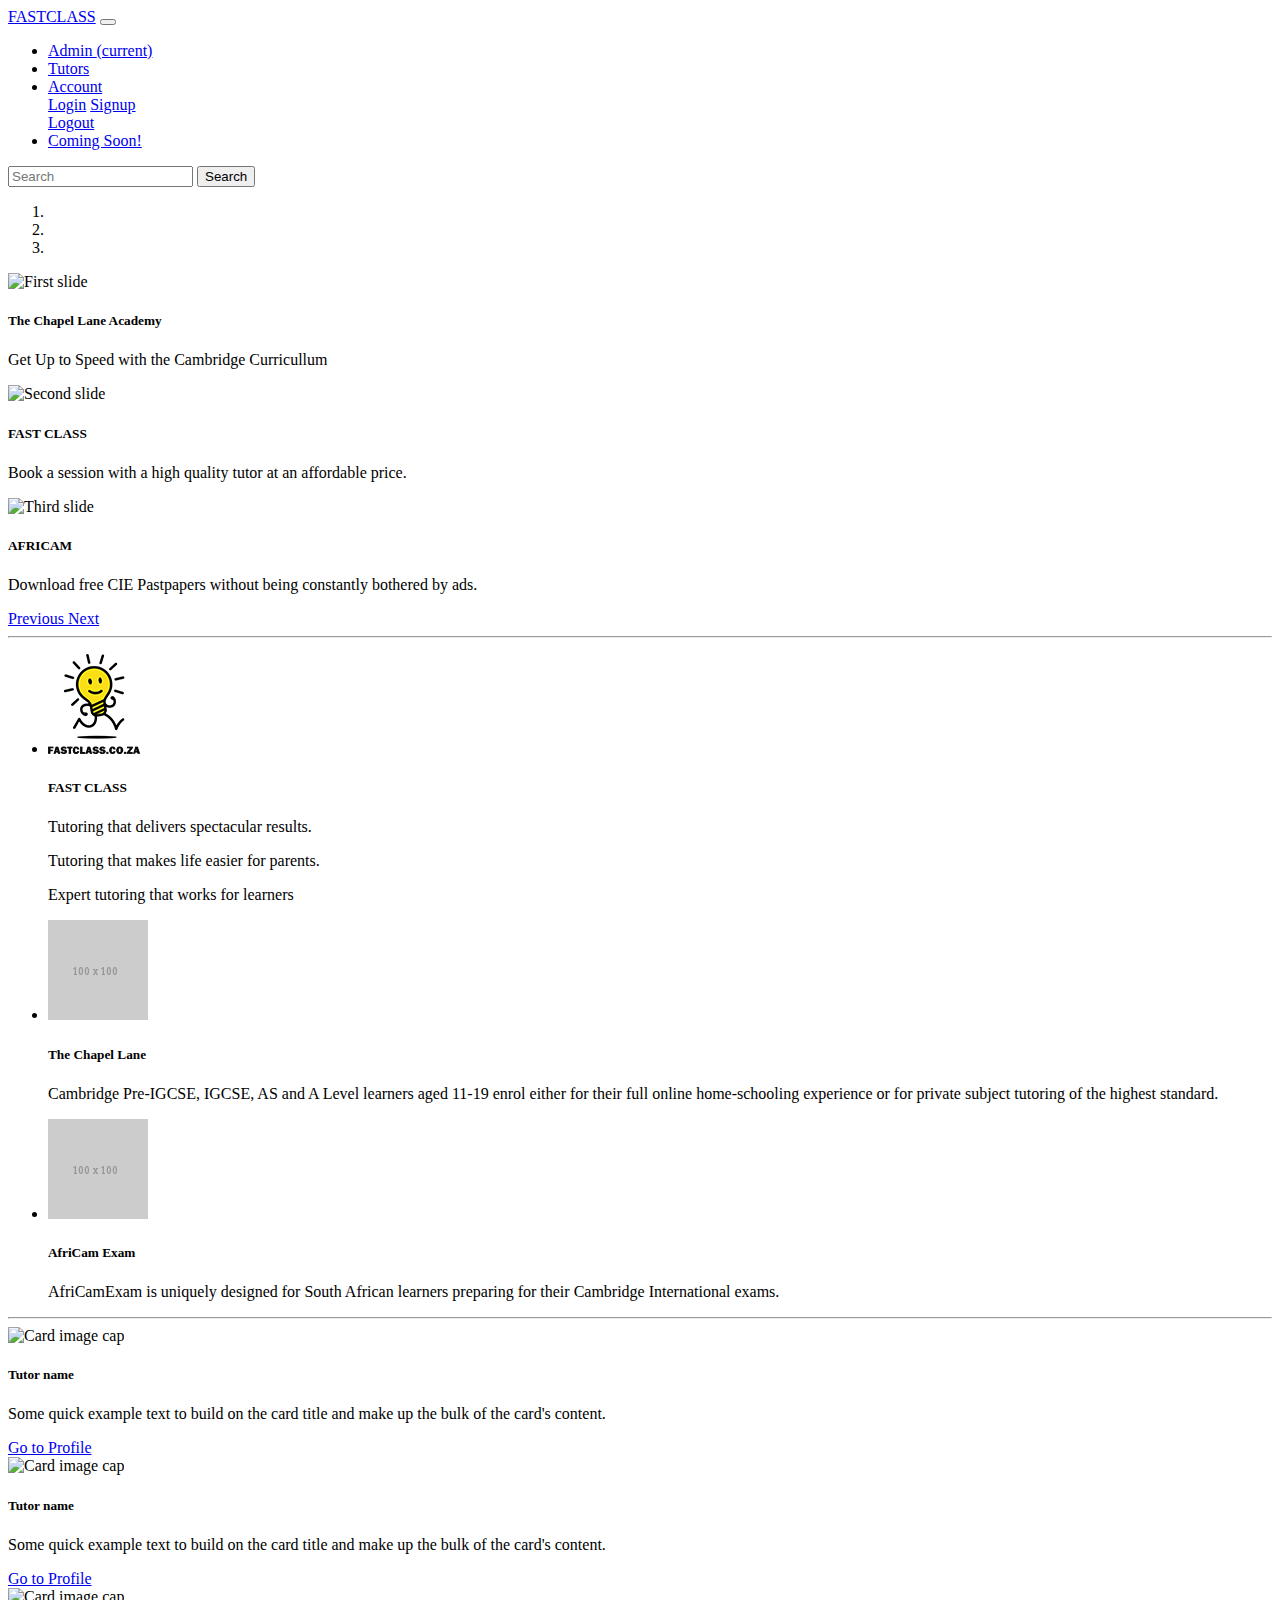
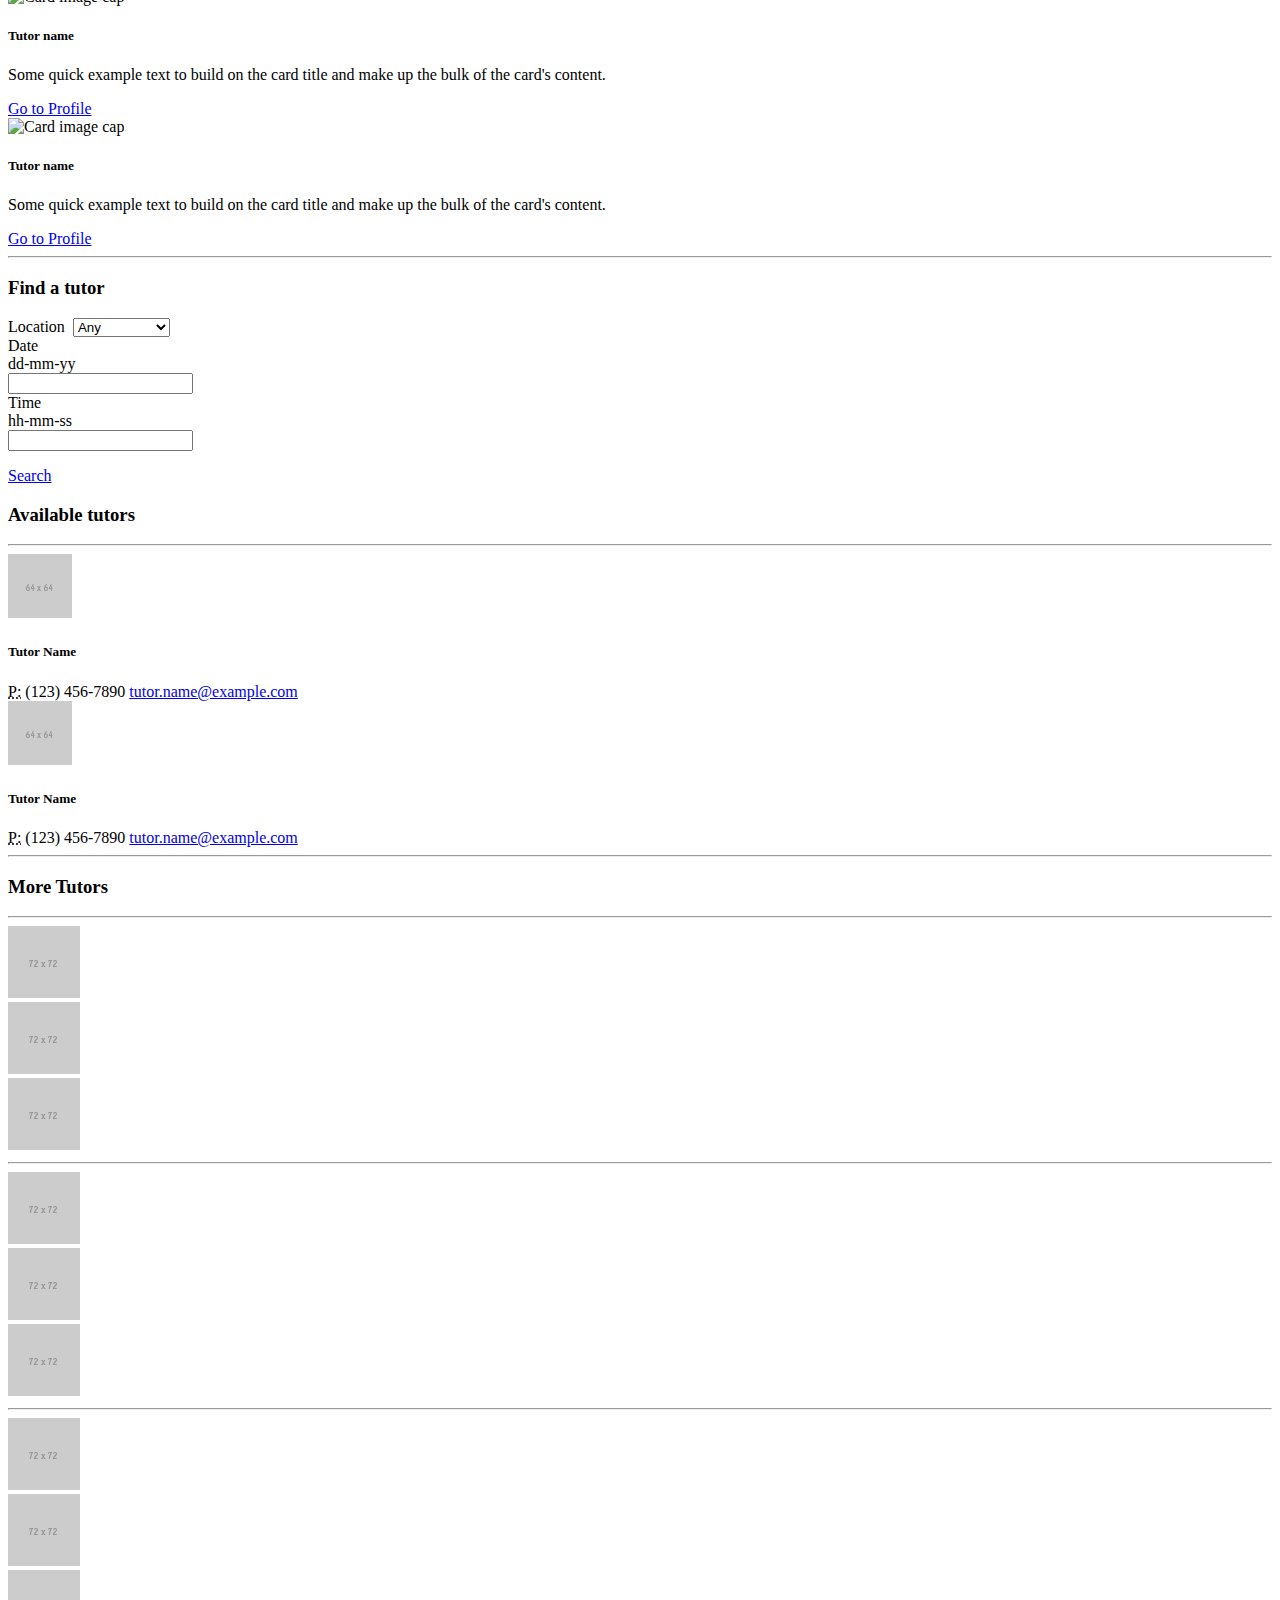
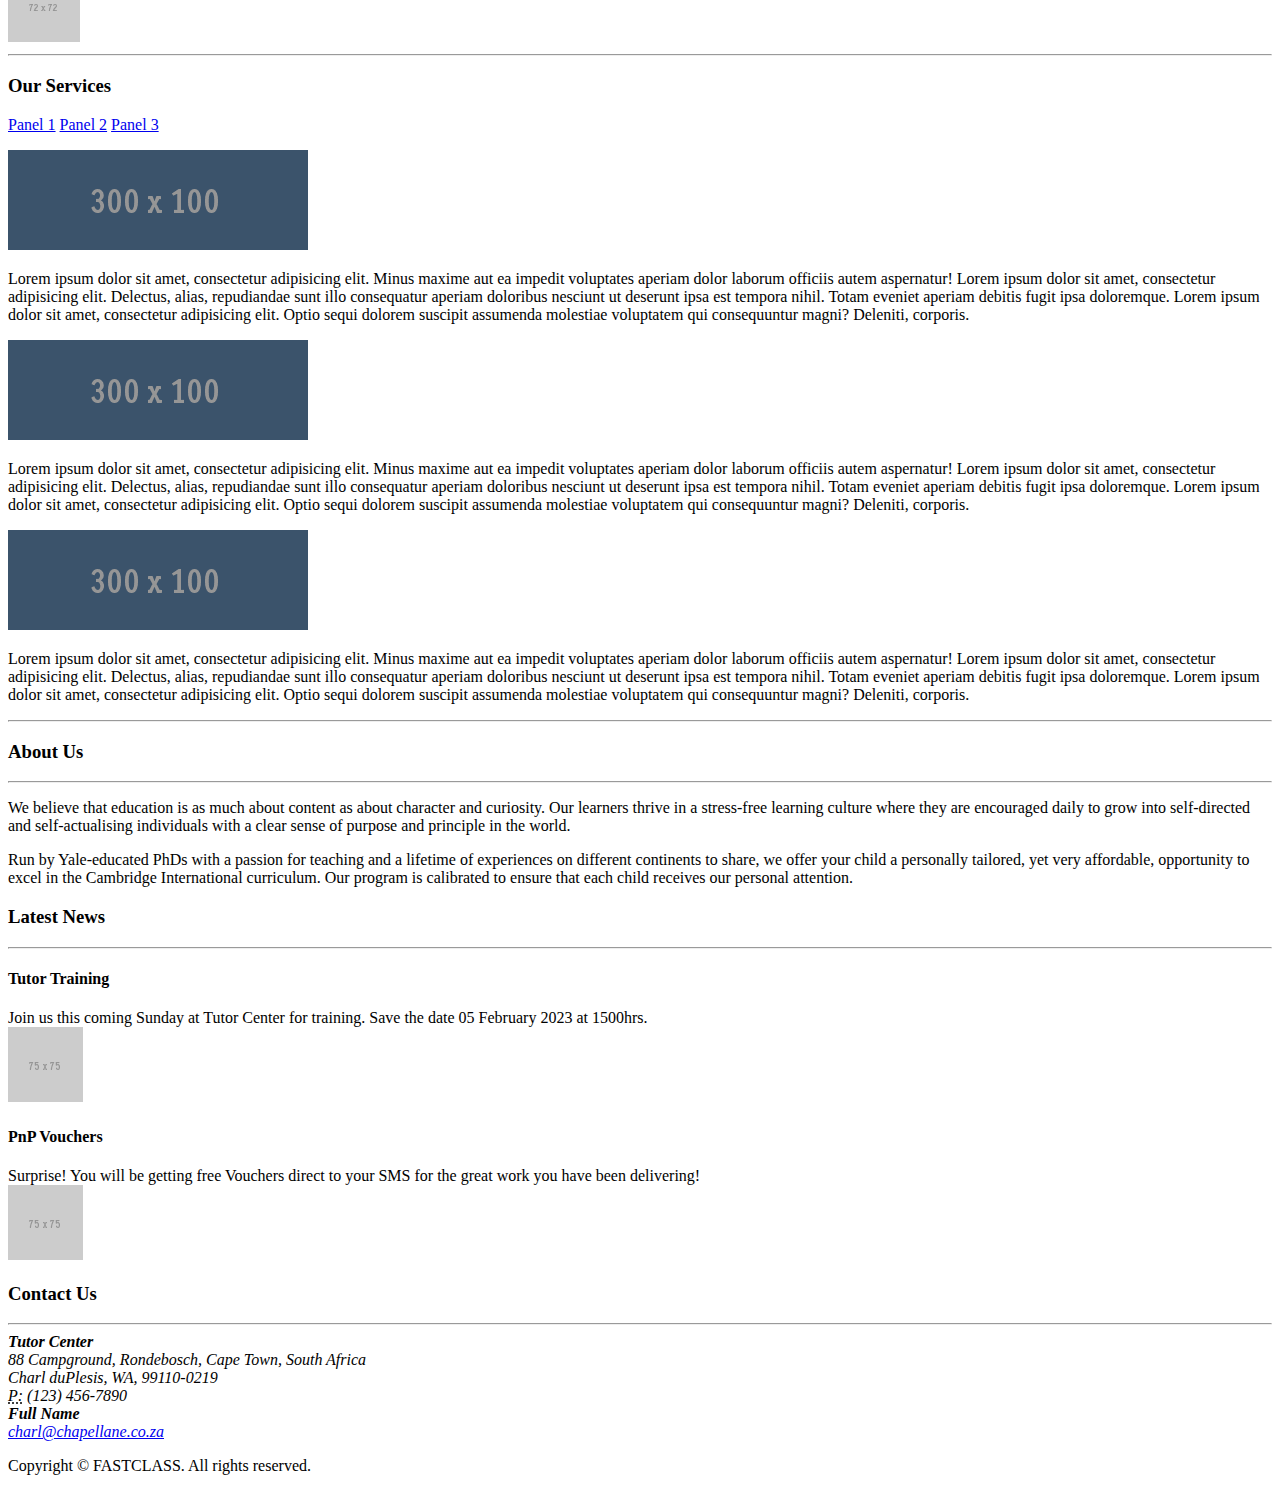
==== index.html @ 72c5eef6 "Rename index.html.html to index.html" ====
<!DOCTYPE html>
<html lang="en">
  <head>
    <meta charset="utf-8">
    <meta http-equiv="X-UA-Compatible" content="IE=edge">
    <meta name="viewport" content="width=device-width, initial-scale=1">
    <title>FAST CLASS TUTOR MANAGER</title>
    <!-- Bootstrap -->
    <link href="../css/bootstrap-4.4.1.css" rel="stylesheet">
  </head>
  <body>
    <nav class="navbar navbar-expand-lg navbar-dark bg-dark">
      <a class="navbar-brand" href="#">FASTCLASS</a>
      <button class="navbar-toggler" type="button" data-toggle="collapse" data-target="#navbarSupportedContent" aria-controls="navbarSupportedContent" aria-expanded="false" aria-label="Toggle navigation">
      <span class="navbar-toggler-icon"></span>
      </button>
      <div class="collapse navbar-collapse" id="navbarSupportedContent">
        <ul class="navbar-nav mr-auto">
          <li class="nav-item active">
            <a class="nav-link" href="#">Admin <span class="sr-only">(current)</span></a>
          </li>
          <li class="nav-item">
            <a class="nav-link" href="#">Tutors</a>
          </li>
          <li class="nav-item dropdown">
            <a class="nav-link dropdown-toggle" href="#" id="navbarDropdown" role="button" data-toggle="dropdown" aria-haspopup="true" aria-expanded="false">Account</a>
            <div class="dropdown-menu" aria-labelledby="navbarDropdown">
              <a class="dropdown-item" href="#">Login</a>
              <a class="dropdown-item" href="#">Signup</a>
              <div class="dropdown-divider"></div>
              <a class="dropdown-item" href="#">Logout</a>
            </div>
          </li>
          <li class="nav-item">
            <a class="nav-link disabled" href="#">Coming Soon!</a>
          </li>
        </ul>
        <form class="form-inline my-2 my-lg-0">
          <input class="form-control mr-sm-2" type="search" placeholder="Search" aria-label="Search">
          <button class="btn btn-outline-success my-2 my-sm-0" type="submit">Search</button>
        </form>
      </div>
    </nav>
    <div class="container mt-3">
      <div class="row">
        <div class="col-12">
          <div id="carouselExampleControls" class="carousel slide" data-ride="carousel">
            <ol class="carousel-indicators">
              <li data-target="#carouselExampleControls" data-slide-to="0" class="active"></li>
              <li data-target="#carouselExampleControls" data-slide-to="1"></li>
              <li data-target="#carouselExampleControls" data-slide-to="2"></li>
            </ol>
            <div class="carousel-inner">
              <div class="carousel-item active">
                <img class="d-block w-100" src="../images/1920x500.gif" alt="First slide">
                <div class="carousel-caption d-none d-md-block">
                  <h5>The Chapel Lane Academy</h5>
                  <p>Get Up to Speed with the Cambridge Curricullum</p>
                </div>
              </div>
              <div class="carousel-item">
                <img class="d-block w-100" src="../images/1920x500.gif" alt="Second slide">
                <div class="carousel-caption d-none d-md-block">
                  <h5>FAST CLASS</h5>
                  <p>Book a session with a high quality tutor at an affordable price.</p>
                </div>
              </div>
              <div class="carousel-item">
                <img class="d-block w-100" src="../images/1920x500.gif" alt="Third slide">
                <div class="carousel-caption d-none d-md-block">
                  <h5>AFRICAM</h5>
                  <p>Download free CIE Pastpapers without being constantly bothered by ads.</p>
                </div>
              </div>
            </div>
            <a class="carousel-control-prev" href="#carouselExampleControls" role="button" data-slide="prev">
            <span class="carousel-control-prev-icon" aria-hidden="true"></span>
            <span class="sr-only">Previous</span>
            </a>
            <a class="carousel-control-next" href="#carouselExampleControls" role="button" data-slide="next">
            <span class="carousel-control-next-icon" aria-hidden="true"></span>
            <span class="sr-only">Next</span>
            </a>
          </div>
        </div>
      </div>
      <hr>
    </div>
    <section>
      <div class="container">
        <div class="row">
          <div class="col-lg-4 col-md-6 col-12">
            <ul class="list-unstyled">
              <li class="media"> <span class="mb-0"><img src="images/fast.png" width="92" height="100" alt=""/></span>
                <div class="media-body">
                  <h5 class="mt-0 mb-1">FAST CLASS&nbsp;</h5>
                  <p class="mb-0">Tutoring that delivers spectacular results.</p>
                  <p class="mb-0">Tutoring that makes life easier for parents.</p>
                  <p class="mb-0">Expert tutoring that works for learners&nbsp;</p>
                </div>
              </li>
            </ul>
          </div>
          <div class="col-lg-4 col-md-6 col-12">
            <ul class="list-unstyled">
              <li class="media">
                <img class="mr-3 rounded-circle" src="images/100X100.gif" alt="Generic placeholder image">
                <div class="media-body ">
                  <h5 class="mt-0 mb-1">The Chapel Lane</h5>
                  <p class="mb-0">Cambridge Pre-IGCSE, IGCSE, AS and A Level learners aged 11-19 enrol either for their full online home-schooling experience or for private subject tutoring of the highest standard.</p>
                </div>
              </li>
            </ul>
          </div>
          <div class="col-lg-4 d-md-none d-lg-block">
            <ul class="list-unstyled">
              <li class="media">
                <img class="mr-3 rounded-circle" src="images/100X100.gif" alt="Generic placeholder image">
                <div class="media-body">
                  <h5 class="mt-0 mb-1">AfriCam Exam</h5>
                  <p class="mb-0">AfriCamExam is uniquely designed for South African learners preparing for their Cambridge International exams.</p>
                </div>
              </li>
            </ul>
          </div>
        </div>
      </div>
    </section>
    <hr>
    <div class="container">
      <div class="row">
        <div class="col-lg-8 col-12">
          <div class="row">
            <div class="col-sm-6 col-12">
              <div class="card">
                <img class="card-img-top" src="../images/400X200.gif" alt="Card image cap">
                <div class="card-body">
                  <h5 class="card-title">Tutor name</h5>
                  <p class="card-text">Some quick example text to build on the card title and make up the bulk of the card's content.</p>
                  <a href="#" class="btn btn-primary">Go to Profile</a>
                </div>
              </div>
            </div>
            <div class="col-sm-6 col-12">
              <div class="card">
                <img class="card-img-top" src="../images/400X200.gif" alt="Card image cap">
                <div class="card-body">
                  <h5 class="card-title">Tutor name</h5>
                  <p class="card-text">Some quick example text to build on the card title and make up the bulk of the card's content.</p>
                  <a href="#" class="btn btn-primary">Go to Profile</a>
                </div>
              </div>
            </div>
          </div>
          <div class="row">
            <div class="col-sm-6 col-12">
              <div class="card">
                <img class="card-img-top" src="../images/400X200.gif" alt="Card image cap">
                <div class="card-body">
                  <h5 class="card-title">Tutor name</h5>
                  <p class="card-text">Some quick example text to build on the card title and make up the bulk of the card's content.</p>
                  <a href="#" class="btn btn-primary">Go to Profile</a>
                </div>
              </div>
            </div>
            <div class="col-sm-6 col-12">
              <div class="card">
                <img class="card-img-top" src="../images/400X200.gif" alt="Card image cap">
                <div class="card-body">
                  <h5 class="card-title">Tutor name</h5>
                  <p class="card-text">Some quick example text to build on the card title and make up the bulk of the card's content.</p>
                  <a href="#" class="btn btn-primary">Go to Profile</a>
                </div>
              </div>
            </div>
          </div>
        </div>
        <hr>
        <div class="col-lg-4 col-12">
          <div class="row mx-0">
            <div class="col-12 card bg-light mx-auto">
              <h3 class="text-center card-header">Find a tutor</h3>
              <form class="card-body">
                <div class="form-group row">
                  <label for="location1" class="col-form-label">Location&nbsp;</label>
                  <select class="form-control" name="location" id="location1">
                    <option value="">Any</option>
                    <option value="">Online</option>
                    <option value="">Tutor Center</option>
                  </select>
                </div>
                <div class="form-group row">
                  <label for="date" class="col-form-label">Date</label>
                  <div class="input-group">
                    <div class="input-group-prepend">
                      <div class="input-group-text" id="basic-addon1">dd-mm-yy&nbsp;</div>
                    </div>
                    <input type="text" class="form-control" id="date" aria-describedby="basic-addon1">
                  </div>
                </div>
                <div class="form-group row">
                  <label for="time" class="col-form-label">Time</label>
                  <div class="input-group">
                    <div class="input-group-prepend">
                      <div class="input-group-text" id="basic-addon2">hh-mm-ss</div>
                    </div>
                    <input type="text" class="form-control" id="priceto" aria-describedby="basic-addon2">
                  </div>
                </div>
                <p class="text-center"><a href="#" class="btn btn-danger" role="button">Search </a></p>
              </form>
            </div>
            <div class="col-12">
              <h3 class="text-center">Available tutors</h3>
              <hr>
              <div class="media">
                <img class="mr-3" src="images/64X64.gif" alt="Generic placeholder image">
                <div class="media-body">
                  <h5 class="mt-0">Tutor Name</h5>
                  <abbr title="Phone">P:</abbr> (123) 456-7890 <a href="mailto:#">tutor.name@example.com</a>
                </div>
              </div>
              <div class="media mt-2">
                <img class="mr-3" src="images/64X64.gif" alt="Generic placeholder image">
                <div class="media-body">
                  <h5 class="mt-0">Tutor Name</h5>
                  <abbr title="Phone">P:</abbr> (123) 456-7890 <a href="mailto:#">tutor.name@example.com</a>
                </div>
              </div>
            </div>
          </div>
        </div>
      </div>
    </div>
    <hr>
    <section>
      <div class="container">
        <div class="row">
          <div class="col-md-6 col-12">
            <h3>More Tutors</h3>
            <hr>
            <div class="row">
              <div class="col-4">
                <div class="text-center"> <img src="images/72X72.gif" alt="Thumbnail Image 1"> </div>
              </div>
              <div class="col-4">
                <div class="text-center"> <img src="images/72X72.gif" alt="Thumbnail Image 1"></div>
              </div>
              <div class="col-4">
                <div class="text-center"> <img src="images/72X72.gif" alt="Thumbnail Image 1"></div>
              </div>
            </div>
            <hr>
            <div class="row">
              <div class="col-4">
                <div class="text-center"> <img src="images/72X72.gif" alt="Thumbnail Image 1"></div>
              </div>
              <div class="col-4">
                <div class="text-center"> <img src="images/72X72.gif" alt="Thumbnail Image 1"></div>
              </div>
              <div class="col-4">
                <div class="text-center"> <img src="images/72X72.gif" alt="Thumbnail Image 1"></div>
              </div>
            </div>
            <hr>
            <div class="row">
              <div class="col-4">
                <div class="text-center"> <img src="images/72X72.gif" alt="Thumbnail Image 1"></div>
              </div>
              <div class="col-4">
                <div class="text-center"> <img src="images/72X72.gif" alt="Thumbnail Image 1"></div>
              </div>
              <div class="col-4">
                <div class="text-center"> <img src="images/72X72.gif" alt="Thumbnail Image 1"></div>
              </div>
            </div>
            <hr>
          </div>
          <div class="col-md-6 col-12">
            <h3>Our Services</h3>
            <nav>
              <div class="nav nav-tabs" id="nav-tab" role="tablist">
                <a class="nav-item nav-link active" id="nav-home-tab" data-toggle="tab" href="#nav-home" role="tab" aria-controls="nav-home" aria-selected="true">Panel 1</a>
                <a class="nav-item nav-link" id="nav-profile-tab" data-toggle="tab" href="#nav-profile" role="tab" aria-controls="nav-profile" aria-selected="false">Panel 2</a>
                <a class="nav-item nav-link" id="nav-contact-tab" data-toggle="tab" href="#nav-contact" role="tab" aria-controls="nav-contact" aria-selected="false">Panel 3</a>
              </div>
            </nav>
            <div class="tab-content" id="nav-tabContent">
              <div class="tab-pane fade show active" id="nav-home" role="tabpanel" aria-labelledby="nav-home-tab">
                <p class="text-center mt-2"><img src="images/3b536b.gif" alt=""></p>
                <p>Lorem ipsum dolor sit amet, consectetur adipisicing elit. Minus maxime aut ea impedit voluptates aperiam dolor laborum officiis autem aspernatur! Lorem ipsum dolor sit amet, consectetur adipisicing elit. Delectus, alias, repudiandae sunt illo consequatur aperiam doloribus nesciunt ut deserunt ipsa est tempora nihil. Totam eveniet aperiam debitis fugit ipsa doloremque. Lorem ipsum dolor sit amet, consectetur adipisicing elit. Optio sequi dolorem suscipit assumenda molestiae voluptatem qui consequuntur magni? Deleniti, corporis.</p>
              </div>
              <div class="tab-pane fade" id="nav-profile" role="tabpanel" aria-labelledby="nav-profile-tab">
                <p class="text-center mt-2"><img src="images/3b536b.gif" alt=""></p>
                <p>Lorem ipsum dolor sit amet, consectetur adipisicing elit. Minus maxime aut ea impedit voluptates aperiam dolor laborum officiis autem aspernatur! Lorem ipsum dolor sit amet, consectetur adipisicing elit. Delectus, alias, repudiandae sunt illo consequatur aperiam doloribus nesciunt ut deserunt ipsa est tempora nihil. Totam eveniet aperiam debitis fugit ipsa doloremque. Lorem ipsum dolor sit amet, consectetur adipisicing elit. Optio sequi dolorem suscipit assumenda molestiae voluptatem qui consequuntur magni? Deleniti, corporis.</p>
              </div>
              <div class="tab-pane fade" id="nav-contact" role="tabpanel" aria-labelledby="nav-contact-tab">
                <p class="text-center mt-2"><img src="images/3b536b.gif" alt=""></p>
                <p>Lorem ipsum dolor sit amet, consectetur adipisicing elit. Minus maxime aut ea impedit voluptates aperiam dolor laborum officiis autem aspernatur! Lorem ipsum dolor sit amet, consectetur adipisicing elit. Delectus, alias, repudiandae sunt illo consequatur aperiam doloribus nesciunt ut deserunt ipsa est tempora nihil. Totam eveniet aperiam debitis fugit ipsa doloremque. Lorem ipsum dolor sit amet, consectetur adipisicing elit. Optio sequi dolorem suscipit assumenda molestiae voluptatem qui consequuntur magni? Deleniti, corporis.</p>
              </div>
            </div>
          </div>
        </div>
      </div>
    </section>
    <hr>
    <div class="container">
      <div class="row">
        <div class="col-md-8 col-12">
          <div class="row">
            <div class="col-lg-6 col-12">
              <h3>About Us</h3>
              <hr>
              <p>We believe that education is as much about content as about character and curiosity. Our learners thrive in a stress-free learning culture where they are encouraged daily to grow into self-directed and self-actualising individuals with a clear sense of purpose and principle in the world.</p>
              <p>Run by Yale-educated PhDs with a passion for teaching and a lifetime of experiences on different continents to share, we offer your child a personally tailored, yet very affordable, opportunity to excel in the Cambridge International curriculum. Our program is calibrated to ensure that each child receives our personal attention.</p>
            </div>
            <div class="col-lg-6 col-12">
              <h3>Latest News</h3>
              <hr>
              <div>
            <div class="media">
              <div class="media-body">
                <h4 class="mt-0 mb-1">Tutor Training</h4>
                Join us this coming Sunday at Tutor Center for training. Save the date 05 February 2023 at 1500hrs.&nbsp; &nbsp;&nbsp; </div>
              <a href="#"><img class="ml-3" src="images/75X.gif" alt="placeholder image"></a> </div>
            <div class="media">
              <div class="media-body">
                <h4 class="mt-0 mb-1">PnP Vouchers&nbsp;</h4>
                Surprise! You will be getting free Vouchers direct to your SMS for the great work you have been delivering!&nbsp; &nbsp; &nbsp;&nbsp; </div>
              <a href="#"><img class="ml-3" src="images/75X.gif" alt="placeholder image"></a> </div>
          </div>
            </div>
          </div>
        </div>
        <div class="col-md-4 col-12 mt-md-0 mt-2">
          <h3>Contact Us</h3>
          <hr>
          <address>
          <strong>Tutor Center</strong><br>
          88 Campground, Rondebosch, Cape Town, South Africa&nbsp;
          </address>
          <address>
          Charl duPlesis, WA, 99110-0219<br>
          <abbr title="Phone">P:</abbr> (123) 456-7890
          </address>
<address>
        <strong>Full Name</strong><br>
            <a href="mailto:#">charl@chapellane.co.za</a>
          </address>
        </div>
      </div>
    </div>
    <footer class="text-center">
      <div class="container">
        <div class="row">
          <div class="col-12">
            <p>Copyright © FASTCLASS. All rights reserved.</p>
          </div>
        </div>
      </div>
    </footer>
    <!-- jQuery (necessary for Bootstrap's JavaScript plugins) -->
    <script src="../js/jquery-3.4.1.min.js"></script>
    <!-- Include all compiled plugins (below), or include individual files as needed -->
    <script src="../js/popper.min.js"></script>
    <script src="../js/bootstrap-4.4.1.js"></script>
  </body>
</html>
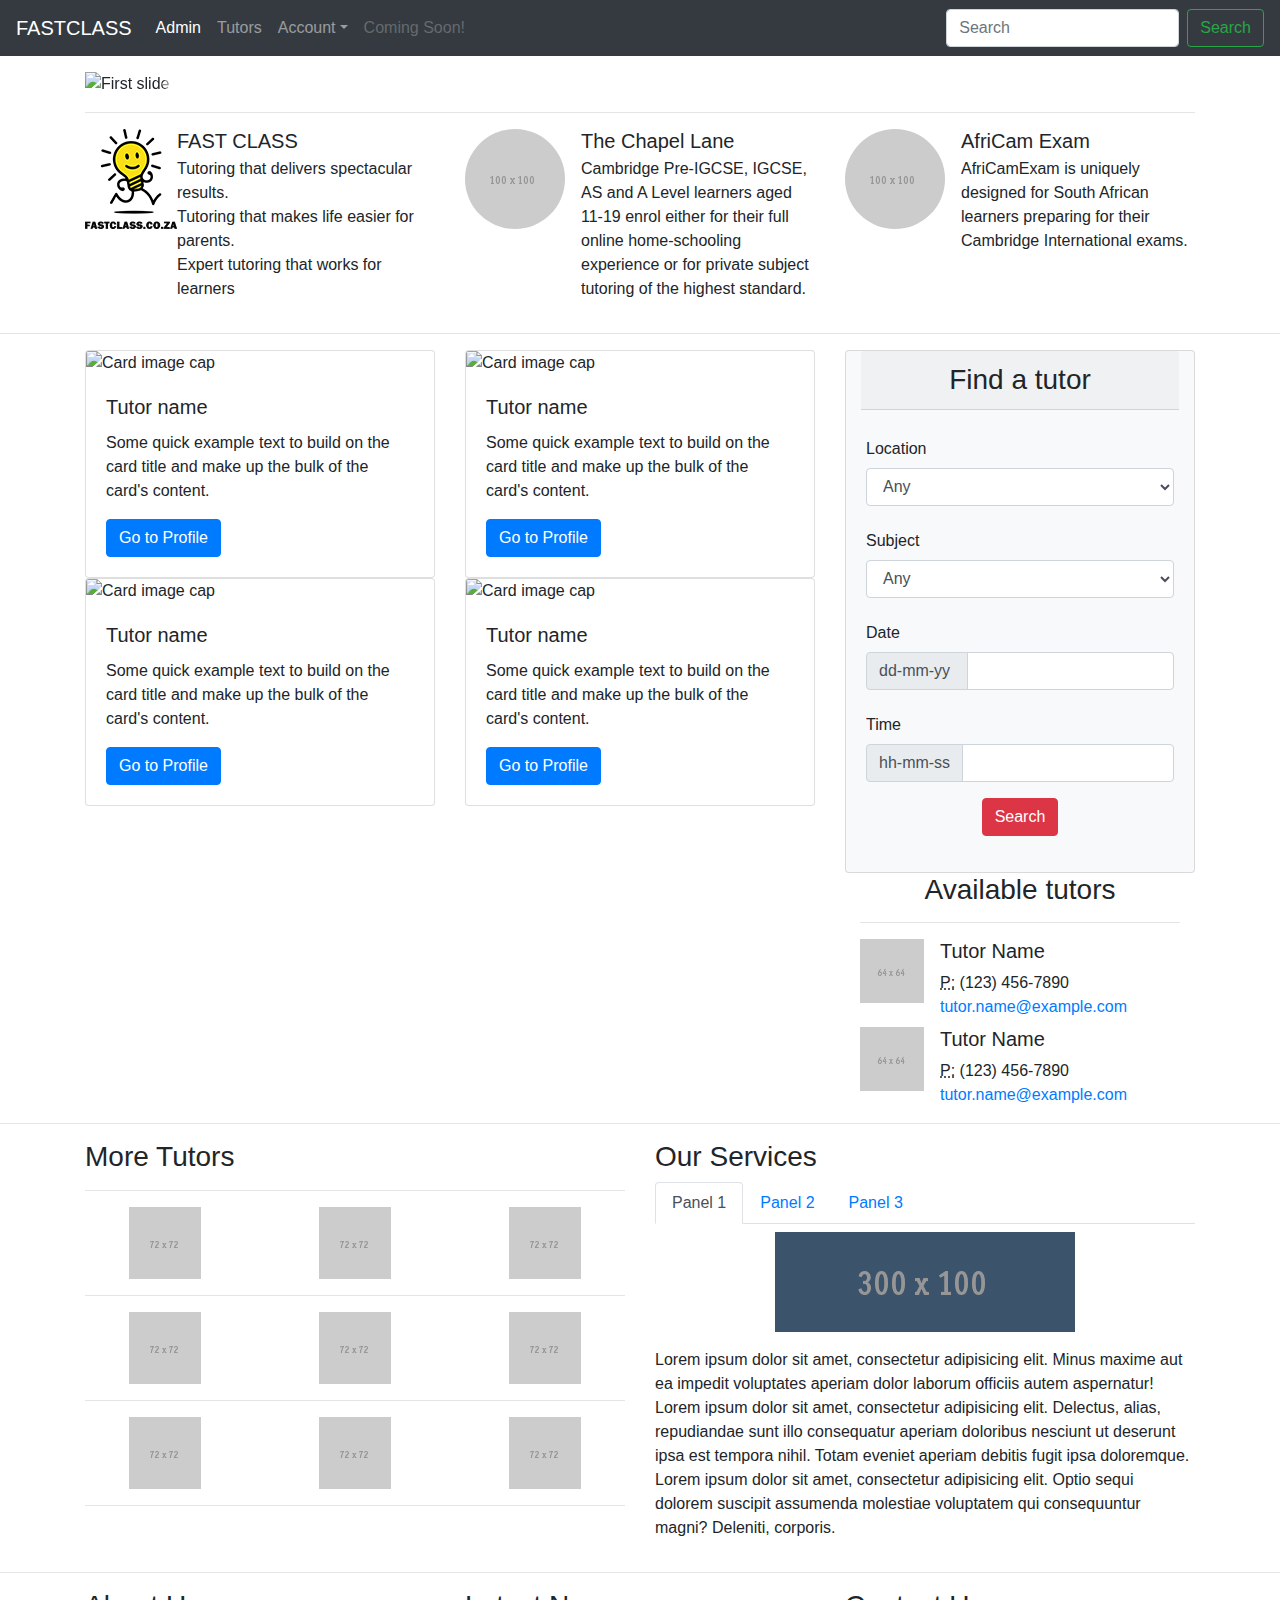
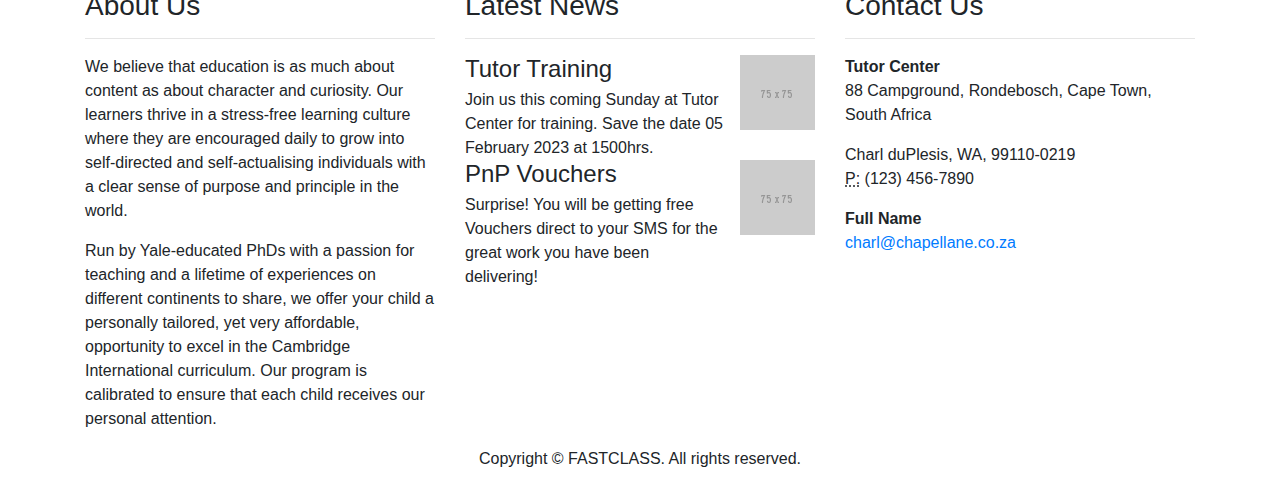
==== commit 0a642dea: "Update index.html" ====
--- a/index.html
+++ b/index.html
@@ -190,6 +190,18 @@
                   </select>
                 </div>
                 <div class="form-group row">
+                  <label for="location1" class="col-form-label">Subject&nbsp;</label>
+                  <select class="form-control" name="location" id="location1">
+                    <option value="">Any</option>
+                    <option value="">Afrikaans</option>
+                    <option value="">Mathematics</option>
+                    <option value="">Biology</option>
+                    <option value="">Physical Science</option>
+                    <option value="">Economics</option>
+                    <option value="">Accounting</option>
+                  </select>
+                </div>
+                <div class="form-group row">
                   <label for="date" class="col-form-label">Date</label>
                   <div class="input-group">
                     <div class="input-group-prepend">
@@ -360,9 +372,9 @@
       </div>
     </footer>
     <!-- jQuery (necessary for Bootstrap's JavaScript plugins) -->
-    <script src="../js/jquery-3.4.1.min.js"></script>
+    <script src="../css/jquery-3.4.1.min.js"></script>
     <!-- Include all compiled plugins (below), or include individual files as needed -->
-    <script src="../js/popper.min.js"></script>
-    <script src="../js/bootstrap-4.4.1.js"></script>
+    <script src="../css/popper.min.js"></script>
+    <script src="../css/bootstrap-4.4.1.js"></script>
   </body>
 </html>
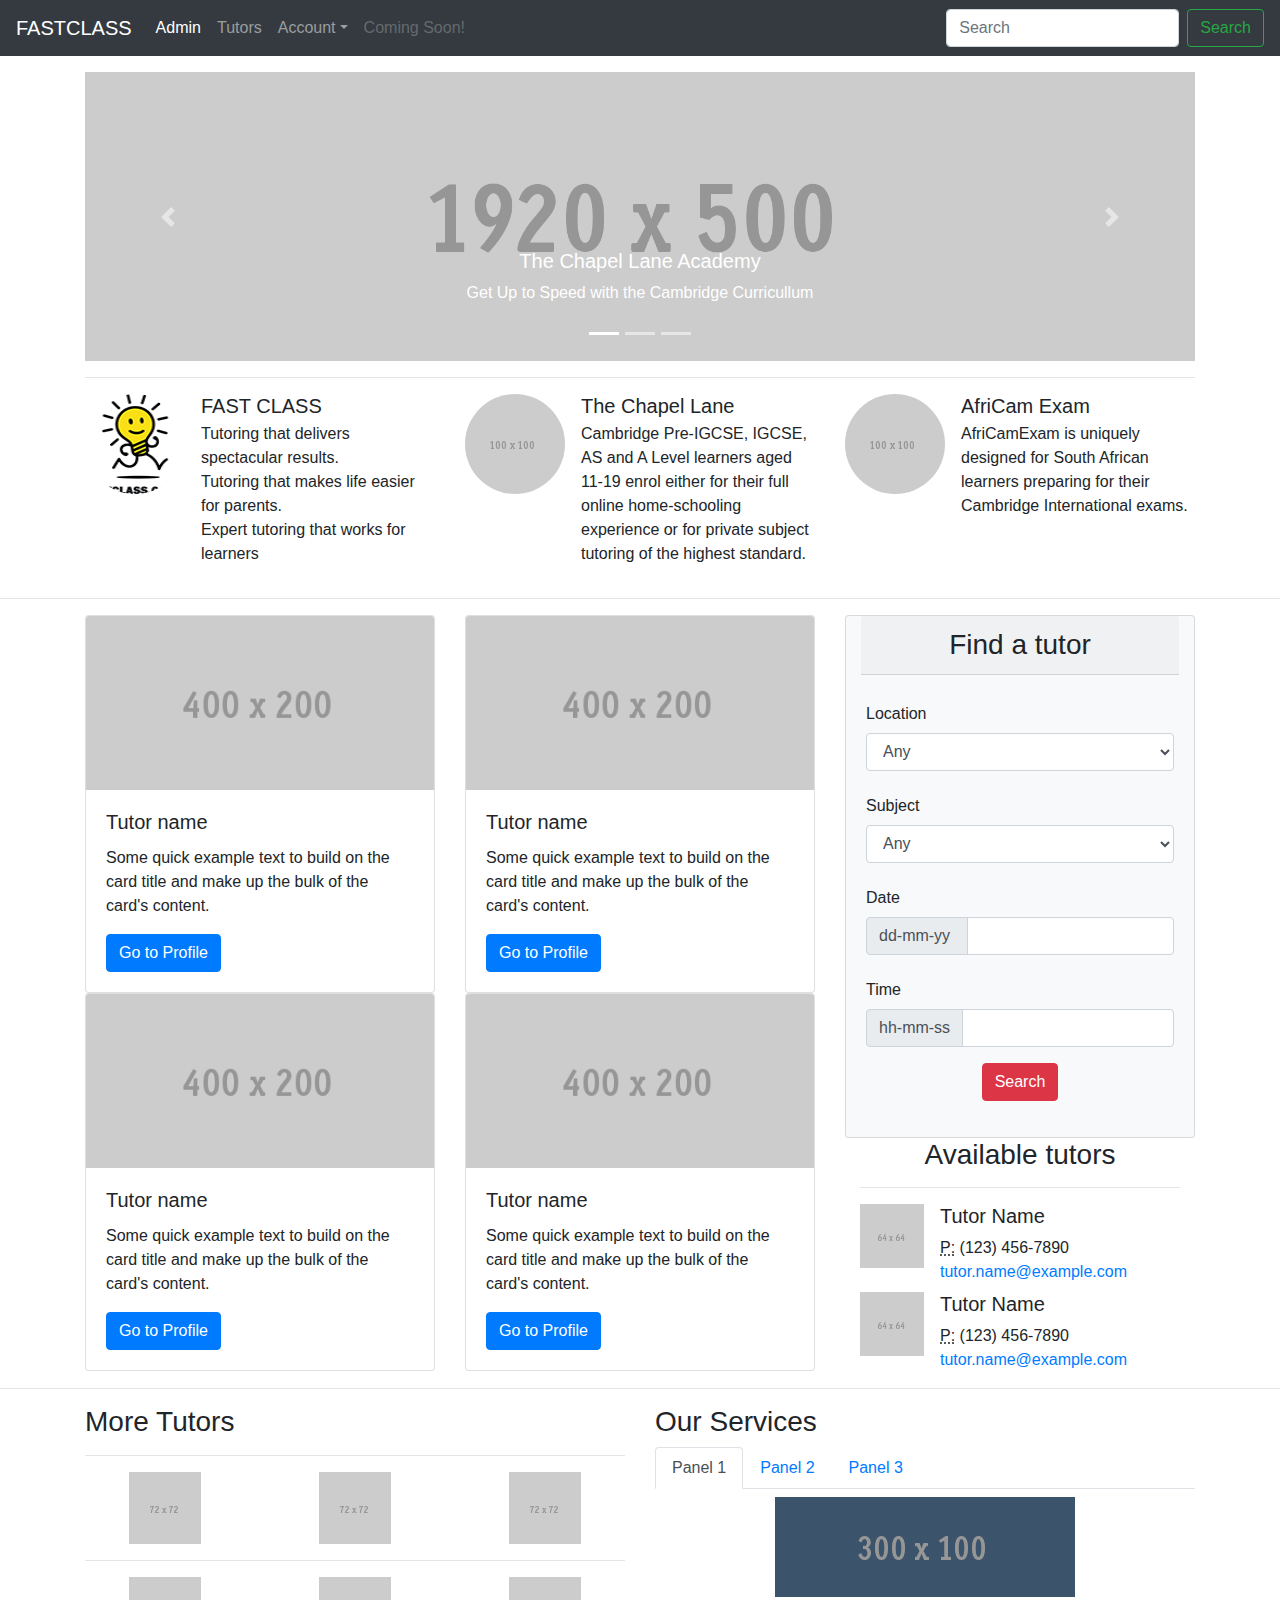
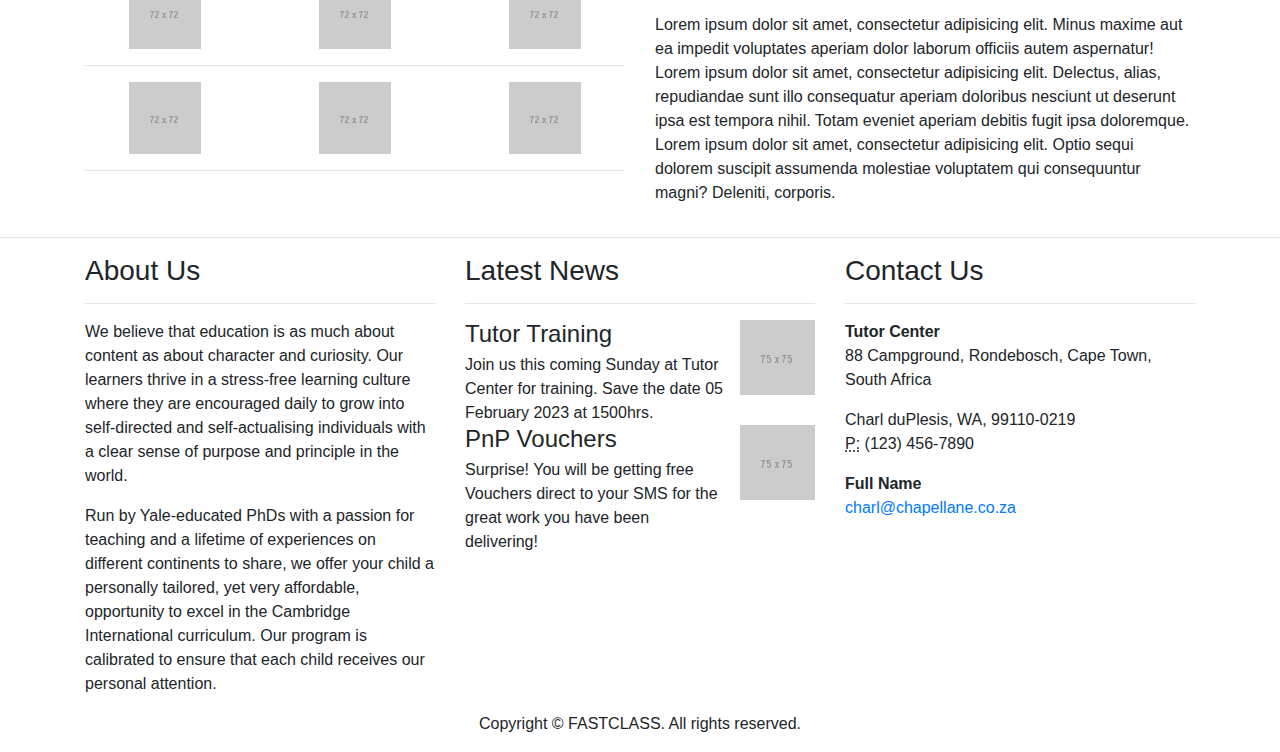
==== commit 5eaa9121: "Update index.html" ====
--- a/index.html
+++ b/index.html
@@ -6,7 +6,7 @@
     <meta name="viewport" content="width=device-width, initial-scale=1">
     <title>FAST CLASS TUTOR MANAGER</title>
     <!-- Bootstrap -->
-    <link href="../css/bootstrap-4.4.1.css" rel="stylesheet">
+    <link href="css/bootstrap-4.4.1.css" rel="stylesheet">
   </head>
   <body>
     <nav class="navbar navbar-expand-lg navbar-dark bg-dark">
@@ -52,21 +52,21 @@
             </ol>
             <div class="carousel-inner">
               <div class="carousel-item active">
-                <img class="d-block w-100" src="../images/1920x500.gif" alt="First slide">
+                <img class="d-block w-100" src="images/1920x500.gif" alt="First slide">
                 <div class="carousel-caption d-none d-md-block">
                   <h5>The Chapel Lane Academy</h5>
                   <p>Get Up to Speed with the Cambridge Curricullum</p>
                 </div>
               </div>
               <div class="carousel-item">
-                <img class="d-block w-100" src="../images/1920x500.gif" alt="Second slide">
+                <img class="d-block w-100" src="images/1920x500.gif" alt="Second slide">
                 <div class="carousel-caption d-none d-md-block">
                   <h5>FAST CLASS</h5>
                   <p>Book a session with a high quality tutor at an affordable price.</p>
                 </div>
               </div>
               <div class="carousel-item">
-                <img class="d-block w-100" src="../images/1920x500.gif" alt="Third slide">
+                <img class="d-block w-100" src="images/1920x500.gif" alt="Third slide">
                 <div class="carousel-caption d-none d-md-block">
                   <h5>AFRICAM</h5>
                   <p>Download free CIE Pastpapers without being constantly bothered by ads.</p>
@@ -91,7 +91,8 @@
         <div class="row">
           <div class="col-lg-4 col-md-6 col-12">
             <ul class="list-unstyled">
-              <li class="media"> <span class="mb-0"><img src="images/fast.png" width="92" height="100" alt=""/></span>
+              <li class="media">
+                <img class="mr-3 rounded-circle" src="images/fast.png" width="100" height="100" alt="Generic placeholder image"/>
                 <div class="media-body">
                   <h5 class="mt-0 mb-1">FAST CLASS&nbsp;</h5>
                   <p class="mb-0">Tutoring that delivers spectacular results.</p>
@@ -133,7 +134,7 @@
           <div class="row">
             <div class="col-sm-6 col-12">
               <div class="card">
-                <img class="card-img-top" src="../images/400X200.gif" alt="Card image cap">
+                <img class="card-img-top" src="images/400X200.gif" alt="Card image cap">
                 <div class="card-body">
                   <h5 class="card-title">Tutor name</h5>
                   <p class="card-text">Some quick example text to build on the card title and make up the bulk of the card's content.</p>
@@ -143,7 +144,7 @@
             </div>
             <div class="col-sm-6 col-12">
               <div class="card">
-                <img class="card-img-top" src="../images/400X200.gif" alt="Card image cap">
+                <img class="card-img-top" src="images/400X200.gif" alt="Card image cap">
                 <div class="card-body">
                   <h5 class="card-title">Tutor name</h5>
                   <p class="card-text">Some quick example text to build on the card title and make up the bulk of the card's content.</p>
@@ -155,7 +156,7 @@
           <div class="row">
             <div class="col-sm-6 col-12">
               <div class="card">
-                <img class="card-img-top" src="../images/400X200.gif" alt="Card image cap">
+                <img class="card-img-top" src="images/400X200.gif" alt="Card image cap">
                 <div class="card-body">
                   <h5 class="card-title">Tutor name</h5>
                   <p class="card-text">Some quick example text to build on the card title and make up the bulk of the card's content.</p>
@@ -165,7 +166,7 @@
             </div>
             <div class="col-sm-6 col-12">
               <div class="card">
-                <img class="card-img-top" src="../images/400X200.gif" alt="Card image cap">
+                <img class="card-img-top" src="images/400X200.gif" alt="Card image cap">
                 <div class="card-body">
                   <h5 class="card-title">Tutor name</h5>
                   <p class="card-text">Some quick example text to build on the card title and make up the bulk of the card's content.</p>
@@ -372,9 +373,9 @@
       </div>
     </footer>
     <!-- jQuery (necessary for Bootstrap's JavaScript plugins) -->
-    <script src="../css/jquery-3.4.1.min.js"></script>
+    <script src="css/jquery-3.4.1.min.js"></script>
     <!-- Include all compiled plugins (below), or include individual files as needed -->
-    <script src="../css/popper.min.js"></script>
-    <script src="../css/bootstrap-4.4.1.js"></script>
+    <script src="css/popper.min.js"></script>
+    <script src="css/bootstrap-4.4.1.js"></script>
   </body>
 </html>
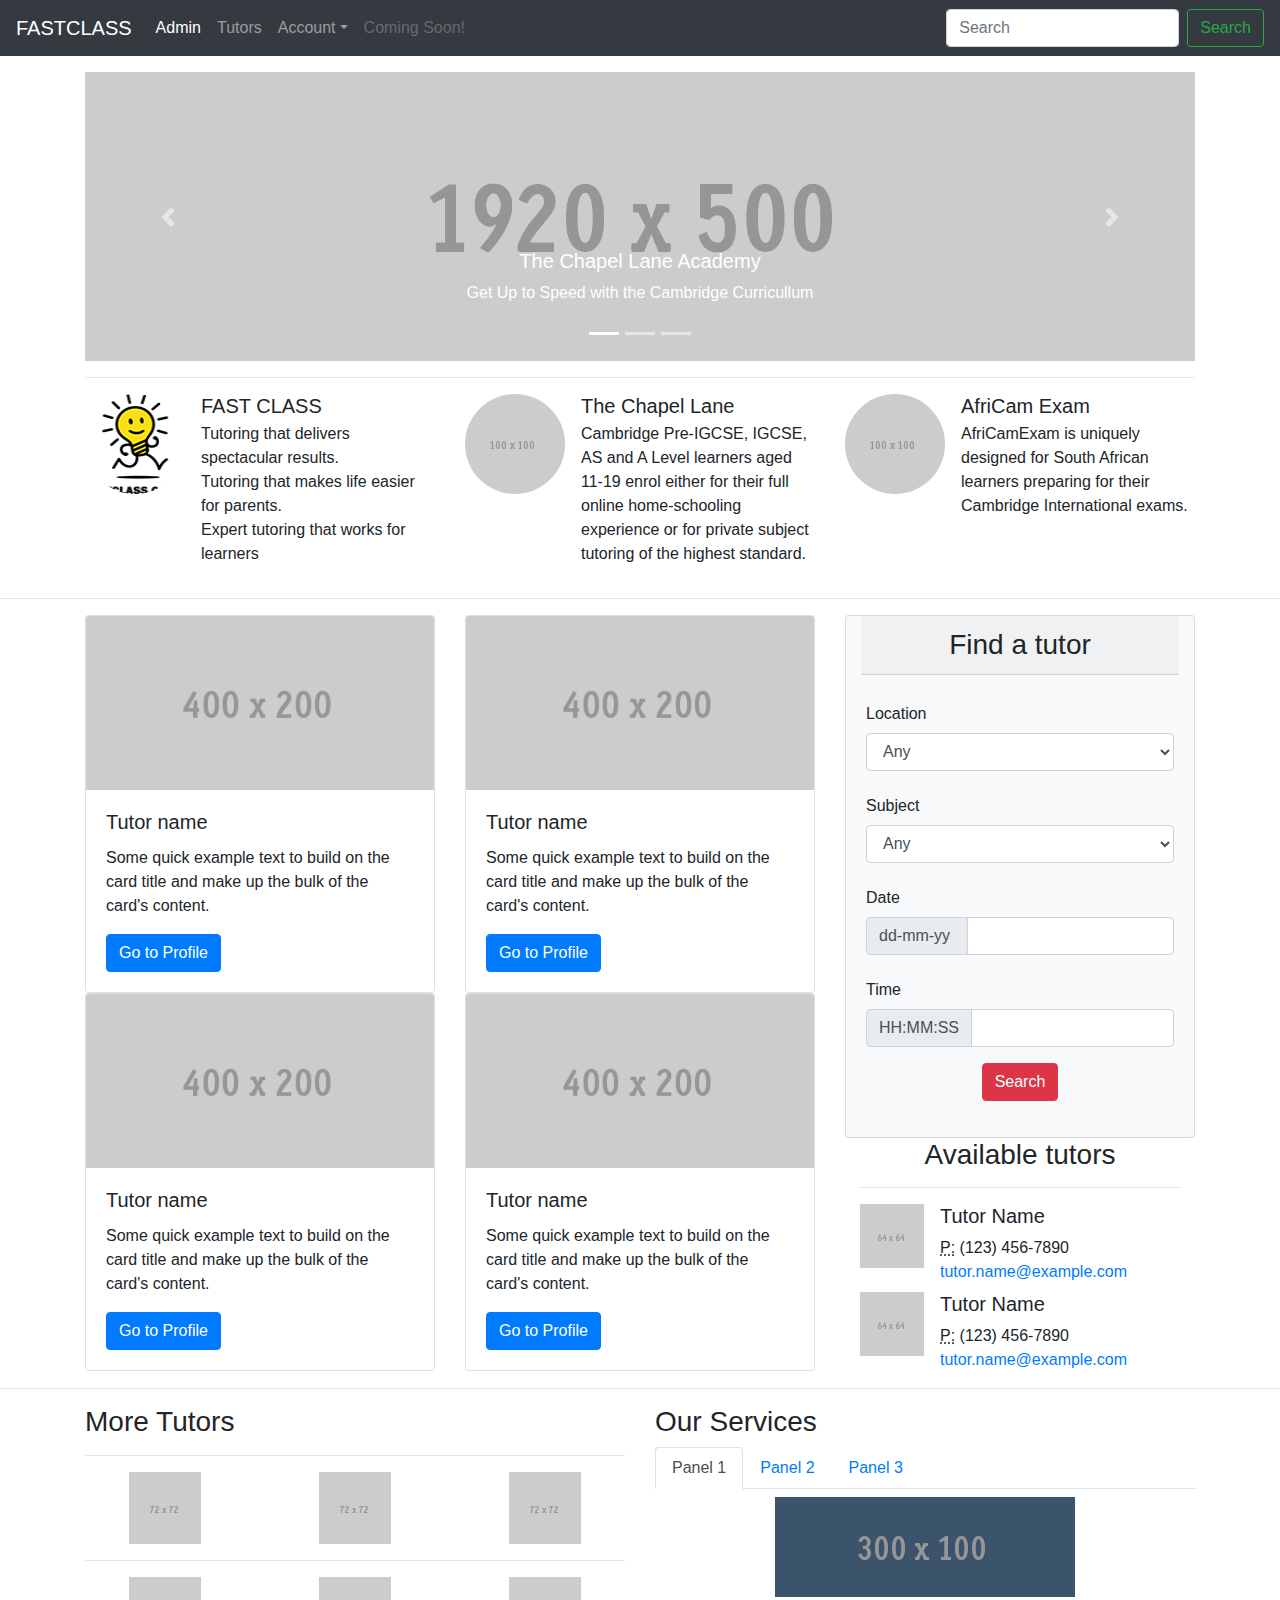
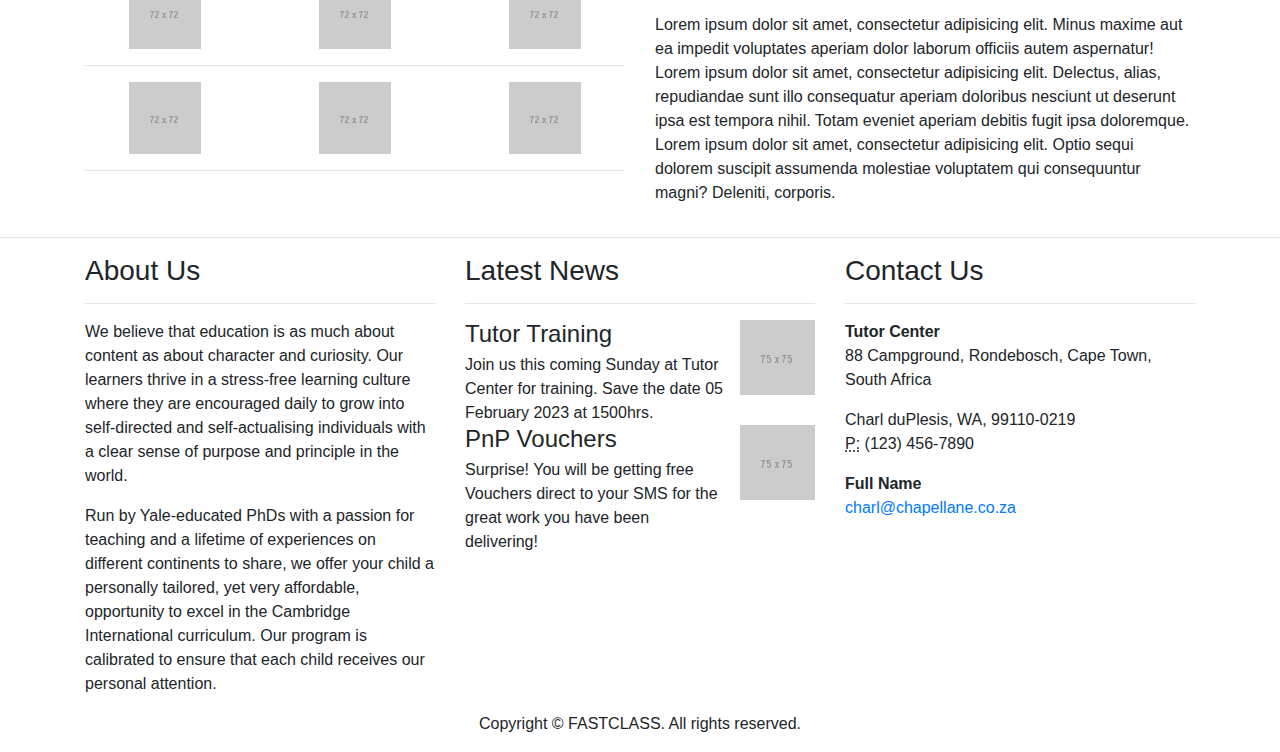
==== commit 123f8965: "Update index.html" ====
--- a/index.html
+++ b/index.html
@@ -215,7 +215,7 @@
                   <label for="time" class="col-form-label">Time</label>
                   <div class="input-group">
                     <div class="input-group-prepend">
-                      <div class="input-group-text" id="basic-addon2">hh-mm-ss</div>
+                      <div class="input-group-text" id="basic-addon2">HH:MM:SS</div>
                     </div>
                     <input type="text" class="form-control" id="priceto" aria-describedby="basic-addon2">
                   </div>
